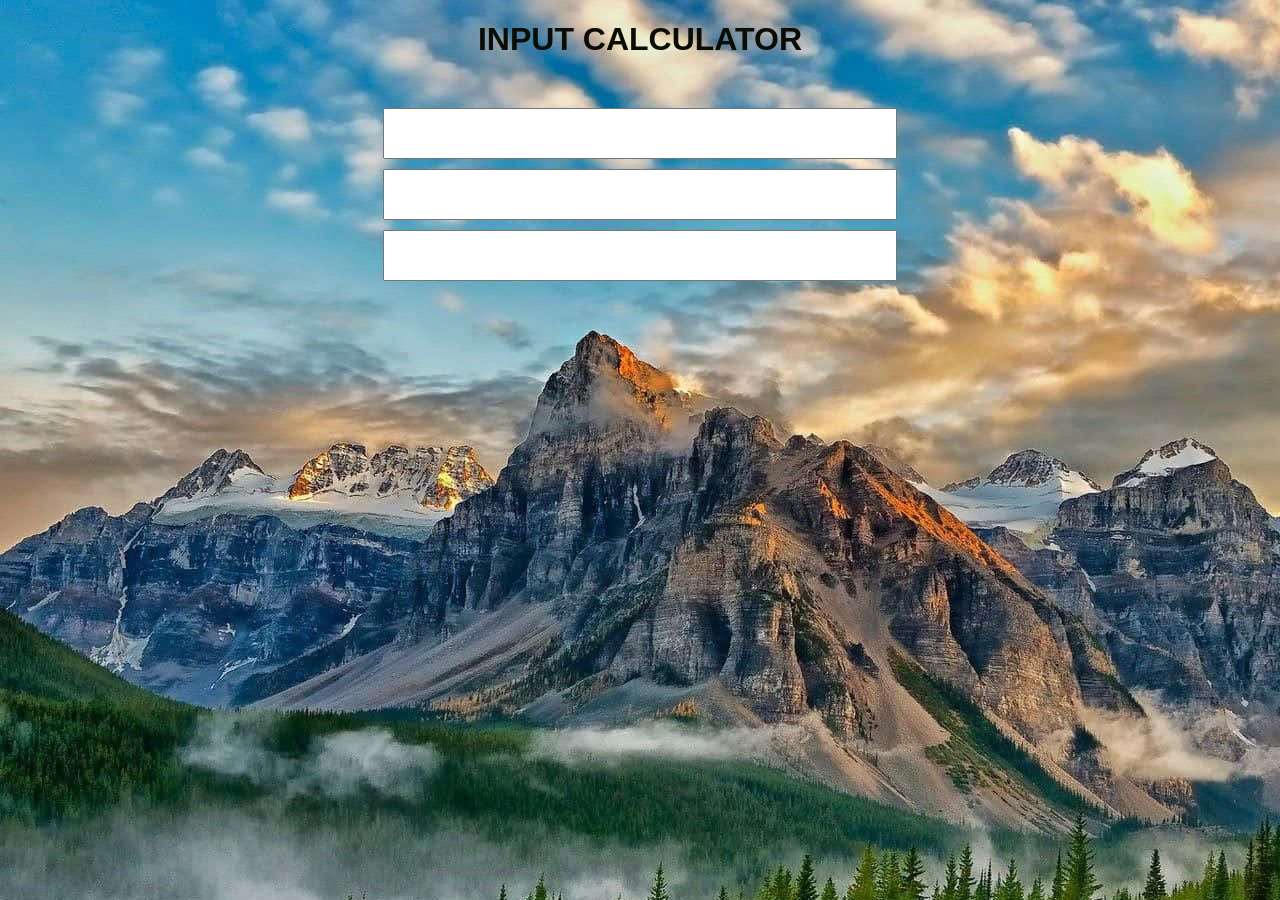
==== index.html @ 3efdd91f "Add files via upload" ====
<!DOCTYPE html>
<html lang="en">
<head>
    <meta charset="UTF-8">
    <meta http-equiv="X-UA-Compatible" content="IE=edge">
    <meta name="viewport" content="width=device-width, initial-scale=1.0">
    <title>Input sum calculator</title>
    <link rel="stylesheet" href="style.css">
</head>
<body>
    <h1 class="header">Input Calculator</h1>
    <div class="input-wrapper">
    <input class="input" onkeyup="AddInputs()" /><br>
    <input class="input"  onkeyup="AddInputs()" /><br>
    <input class="input" onkeyup="AddInputs()" /><br>
</div>
<div class="output">
    <span id="Display"></span>
    
</div>
    <script src="index.js"></script>
</body>
</html>
---- style.css ----
body{
    box-sizing: border-box;
    margin: 0;
    padding: 0;
    background: url("beautiful-background-td7gsxerv3ecl20h.jpg");
}

.input-wrapper{
margin-top: 50px;
text-align: center;

}
.input{
margin-bottom: 10px;
border-style: 10px solid grey;
font-size: 40px;
}

.output{
    text-align: center;
    margin-top: 50px;
    font-size: 70px;
    color: #1a1c0d;
    font-family: Arial, Helvetica, sans-serif;
    text-transform: uppercase;
    font-weight: 700;
}
.header{
    text-align: center;
    font-family:Arial, Helvetica, sans-serif;
    text-transform: uppercase;
    color: #0b0d04;
}
.container{
    text-align: center;
    font-family: Arial, Helvetica, sans-serif;
    font-size: 30px;
    color: white;
    margin-top: 150px;
}
 .container-2 {
    max-width: 600px;
    margin: auto;
    margin-top: 150px;
    text-align: center;
}
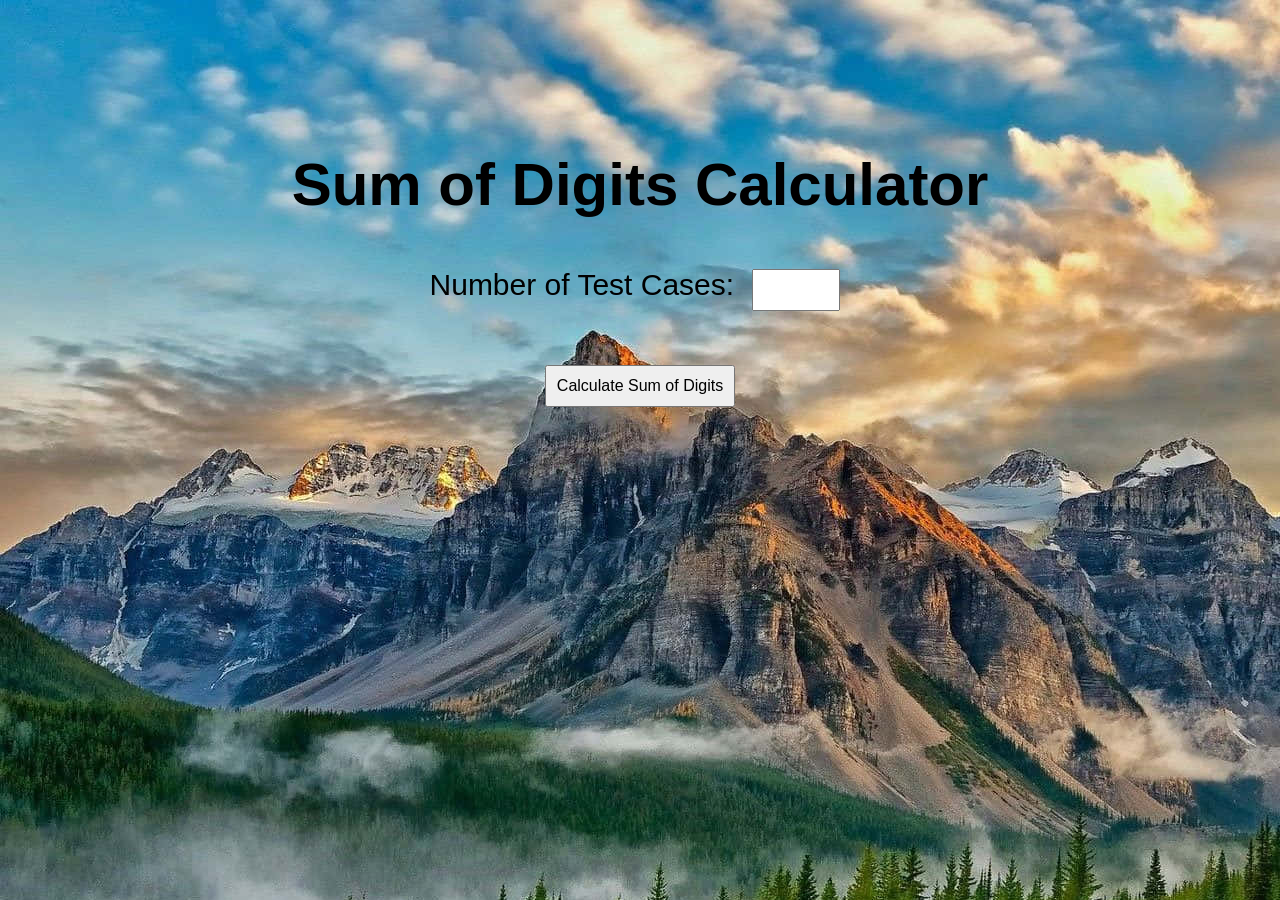
==== commit c5cec685: "Update index.html" ====
--- a/index.html
+++ b/index.html
@@ -2,22 +2,22 @@
 <html lang="en">
 <head>
     <meta charset="UTF-8">
-    <meta http-equiv="X-UA-Compatible" content="IE=edge">
     <meta name="viewport" content="width=device-width, initial-scale=1.0">
-    <title>Input sum calculator</title>
-    <link rel="stylesheet" href="style.css">
+    <title>Sum of Digits Calculator</title>
+   <link rel="stylesheet" href="style.css">
 </head>
 <body>
-    <h1 class="header">Input Calculator</h1>
-    <div class="input-wrapper">
-    <input class="input" onkeyup="AddInputs()" /><br>
-    <input class="input"  onkeyup="AddInputs()" /><br>
-    <input class="input" onkeyup="AddInputs()" /><br>
-</div>
-<div class="output">
-    <span id="Display"></span>
-    
-</div>
+    <div class="container">
+    <h1>Sum of Digits Calculator</h1>
+    <form id="digitForm">
+        <label for="testCaseCount">Number of Test Cases:</label>
+        <input type="number" id="testCaseCount" min="1" max="1000" required>
+        <br><br>
+        <div id="testCasesContainer"></div>
+        <button type="button" onclick="calculateSum()">Calculate Sum of Digits</button>
+    </form>
+    <div id="results"></div>
+</div>                                                                   
     <script src="index.js"></script>
 </body>
-</html>+</html>
--- a/style.css
+++ b/style.css
@@ -35,7 +35,7 @@
     text-align: center;
     font-family: Arial, Helvetica, sans-serif;
     font-size: 30px;
-    color: white;
+    
     margin-top: 150px;
 }
  .container-2 {
@@ -43,4 +43,20 @@
     margin: auto;
     margin-top: 150px;
     text-align: center;
-}+}
+#results {
+    margin-top: 20px;
+}
+.result-item {
+    margin-bottom: 10px;
+}
+
+
+input, button {
+    font-size: 16px;
+    padding: 10px;
+    margin: 10px;
+}
+p {
+    font-weight: bold;
+}
